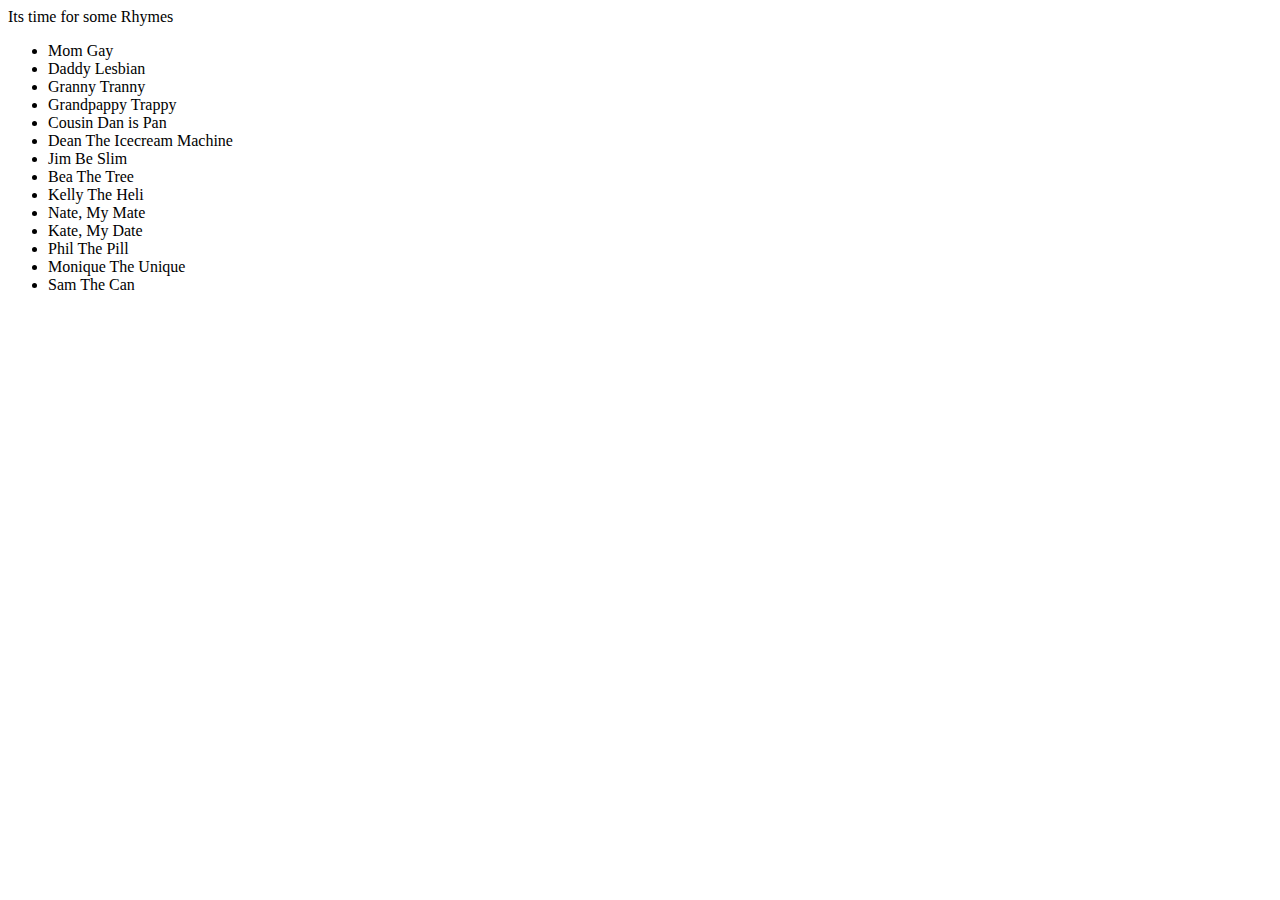
==== index.html @ d7726508 "Update and rename Rhyme.html to index.html" ====
<html>
    <title>Rhymin' Timin'</title>
    <link rel="stylesheet" href="main.css">
    <header id="Head">Its time for some Rhymes</header>
    <ul id="RhymeList">
        <li id="Rhyme">Mom Gay</li>
        <li id="Rhyme">Daddy Lesbian</li>
        <li id="Rhyme">Granny Tranny</li>
        <li id="Rhyme">Grandpappy Trappy</li>
        <li id="Rhyme">Cousin Dan is Pan</li>
        <li id="Rhyme">Dean The Icecream Machine</li>
        <li id="Rhyme">Jim Be Slim</li>
        <li id="Rhyme">Bea The Tree</li>
        <li id="Rhyme">Kelly The Heli</li>
        <li id="Rhyme">Nate, My Mate</li>
        <li id="Rhyme">Kate, My Date</li>
        <li id="Rhyme">Phil The Pill</li>
        <li id="Rhyme">Monique The Unique</li>
        <li id="Rhyme">Sam The Can</li>
    </ul>
</html>
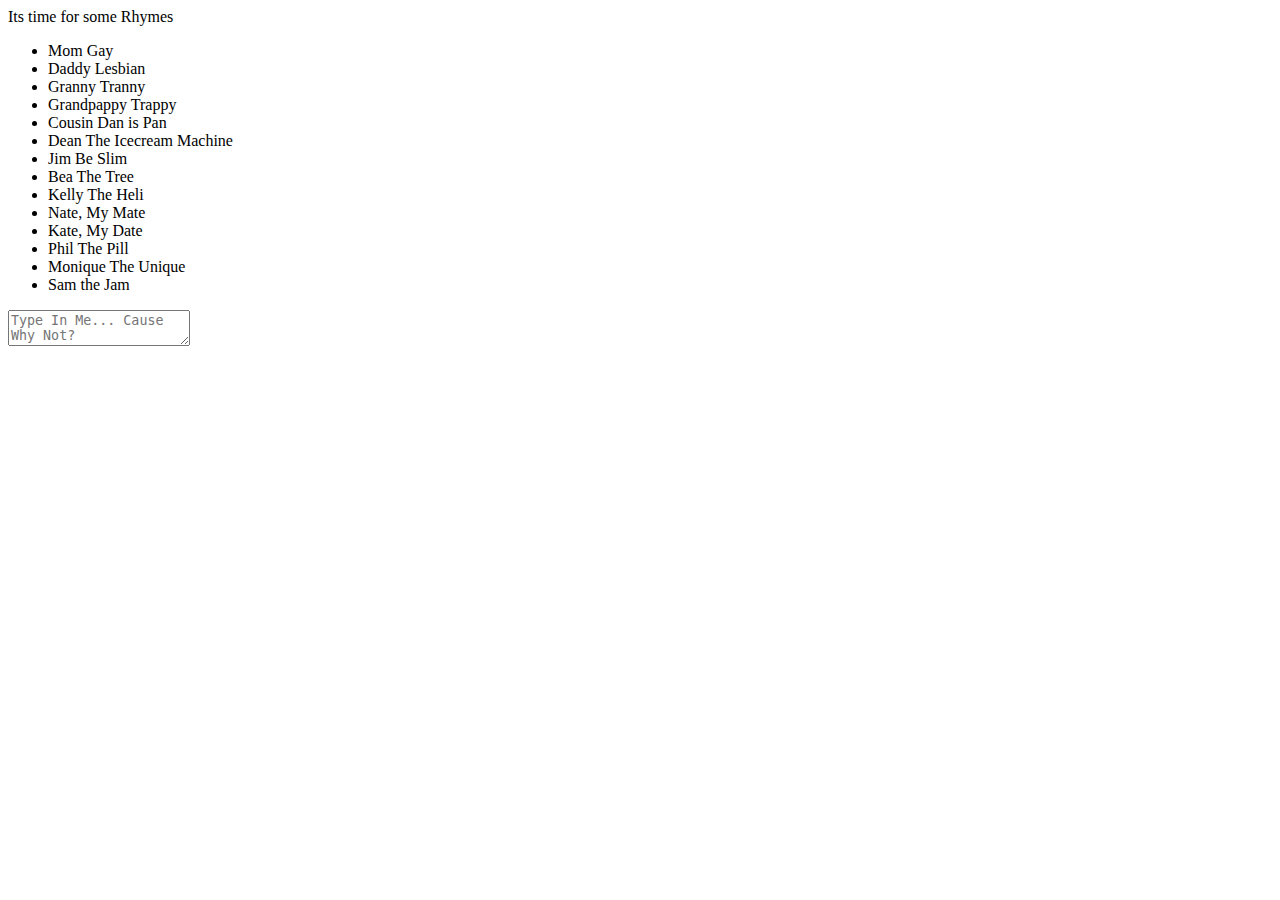
==== commit 82ed8994: "Merge 2fa16e297f08b74a72d8d47f733b36365ddc1a87 into efbb717fe7f66e21512b681b2c79e83bec680ca8" ====
--- a/index.html
+++ b/index.html
@@ -16,6 +16,7 @@
         <li id="Rhyme">Kate, My Date</li>
         <li id="Rhyme">Phil The Pill</li>
         <li id="Rhyme">Monique The Unique</li>
-        <li id="Rhyme">Sam The Can</li>
+        <li id="Rhyme">Sam the Jam</li>
     </ul>
+        <p><textarea placeholder="Type In Me... Cause Why Not?"></textarea></p>
 </html>
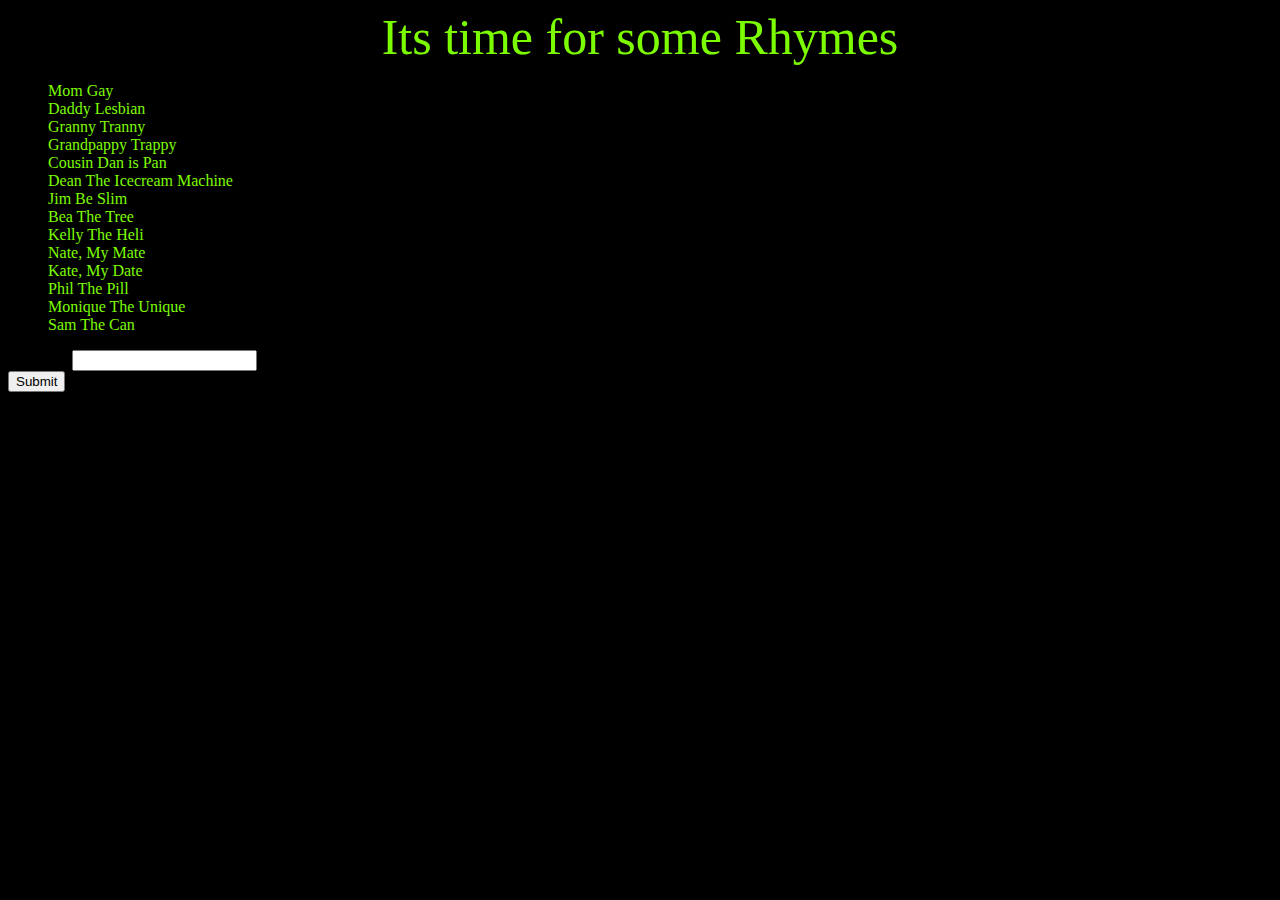
==== commit 2b9b9b91: "Add files via upload" ====
--- a/index.html
+++ b/index.html
@@ -1,22 +1,31 @@
-<html>
-    <title>Rhymin' Timin'</title>
-    <link rel="stylesheet" href="main.css">
-    <header id="Head">Its time for some Rhymes</header>
-    <ul id="RhymeList">
-        <li id="Rhyme">Mom Gay</li>
-        <li id="Rhyme">Daddy Lesbian</li>
-        <li id="Rhyme">Granny Tranny</li>
-        <li id="Rhyme">Grandpappy Trappy</li>
-        <li id="Rhyme">Cousin Dan is Pan</li>
-        <li id="Rhyme">Dean The Icecream Machine</li>
-        <li id="Rhyme">Jim Be Slim</li>
-        <li id="Rhyme">Bea The Tree</li>
-        <li id="Rhyme">Kelly The Heli</li>
-        <li id="Rhyme">Nate, My Mate</li>
-        <li id="Rhyme">Kate, My Date</li>
-        <li id="Rhyme">Phil The Pill</li>
-        <li id="Rhyme">Monique The Unique</li>
-        <li id="Rhyme">Sam the Jam</li>
-    </ul>
-        <p><textarea placeholder="Type In Me... Cause Why Not?"></textarea></p>
-</html>
+<html>
+    <head>
+        <link rel="stylesheet" href="main.css">
+        <title>Rhymin' Timin'</title>
+    </head>
+    <body>
+        <header id="Head">Its time for some Rhymes</header>
+
+        <ul id="RhymeList">
+            <li id="Rhyme">Mom Gay</li>
+            <li id="Rhyme">Daddy Lesbian</li>
+            <li id="Rhyme">Granny Tranny</li>
+            <li id="Rhyme">Grandpappy Trappy</li>
+            <li id="Rhyme">Cousin Dan is Pan</li>
+            <li id="Rhyme">Dean The Icecream Machine</li>
+            <li id="Rhyme">Jim Be Slim</li>
+            <li id="Rhyme">Bea The Tree</li>
+            <li id="Rhyme">Kelly The Heli</li>
+            <li id="Rhyme">Nate, My Mate</li>
+            <li id="Rhyme">Kate, My Date</li>
+            <li id="Rhyme">Phil The Pill</li>
+            <li id="Rhyme">Monique The Unique</li>
+            <li id="Rhyme">Sam The Can</li>
+        </ul>
+
+        <form action="form.php" method="post">
+            Message: <input type="text" name="message"><br>
+            <input type="submit">
+        </form>
+    </body>
+</html>
--- a/main.css
+++ b/main.css
@@ -0,0 +1,14 @@
+html{
+    background-color:black;
+}
+#Head{
+    font-size:50;
+    text-align: center;
+    color:lawngreen;
+}
+#RhymeList{
+    list-style:none;
+}
+#Rhyme{
+    color:lawngreen;
+}
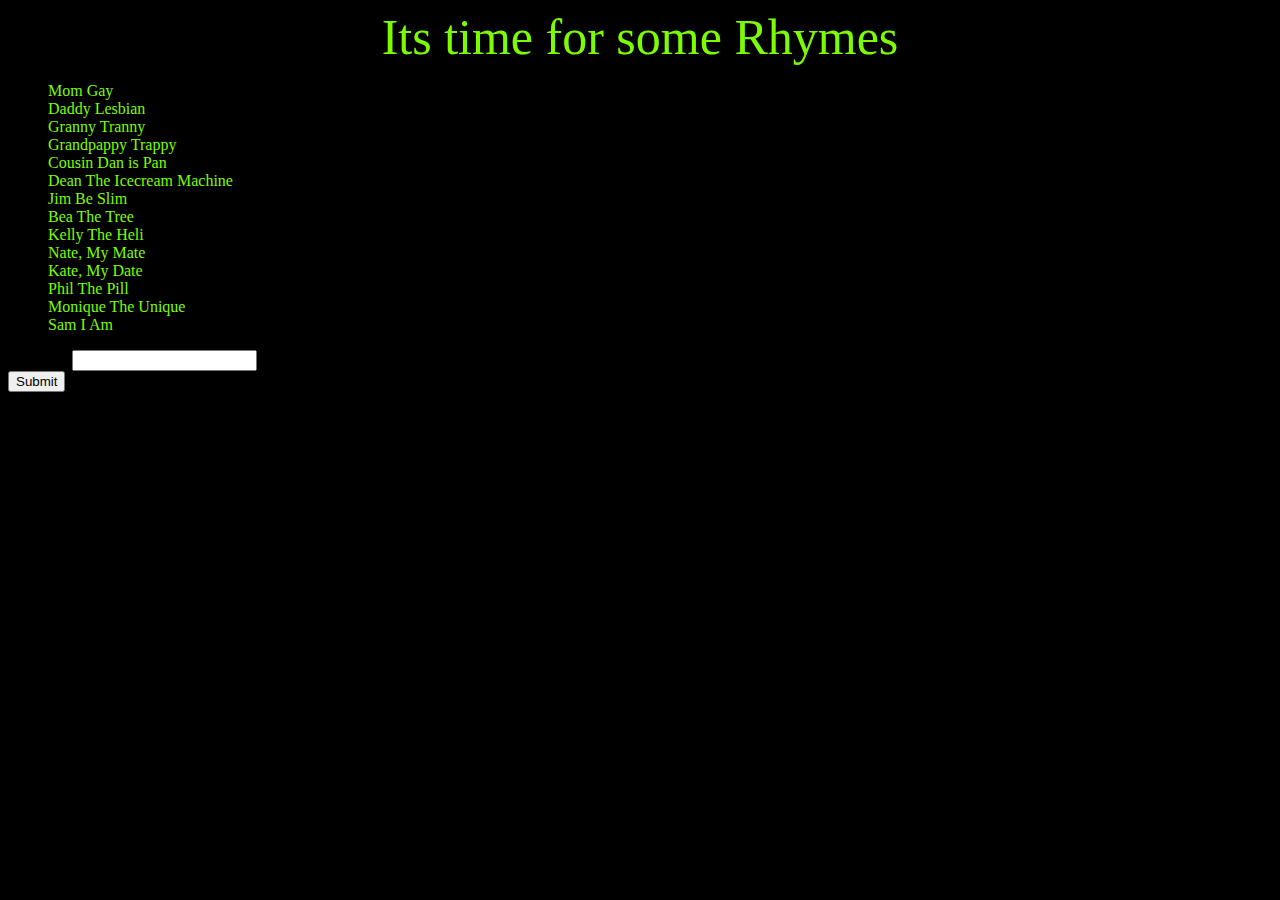
==== commit 61821dfd: "Update index.html" ====
--- a/index.html
+++ b/index.html
@@ -2,6 +2,7 @@
     <head>
         <link rel="stylesheet" href="main.css">
         <title>Rhymin' Timin'</title>
+        <audio src="PinkPanther.mp3" autoplay></audio>
     </head>
     <body>
         <header id="Head">Its time for some Rhymes</header>
@@ -20,11 +21,11 @@
             <li id="Rhyme">Kate, My Date</li>
             <li id="Rhyme">Phil The Pill</li>
             <li id="Rhyme">Monique The Unique</li>
-            <li id="Rhyme">Sam The Can</li>
+            <li id="Rhyme">Sam I Am</li>
         </ul>
-
+        
         <form action="form.php" method="post">
-            Message: <input type="text" name="message"><br>
+            <a id="message">Message:</a> <input type="text" name="message"><br>
             <input type="submit">
         </form>
     </body>
